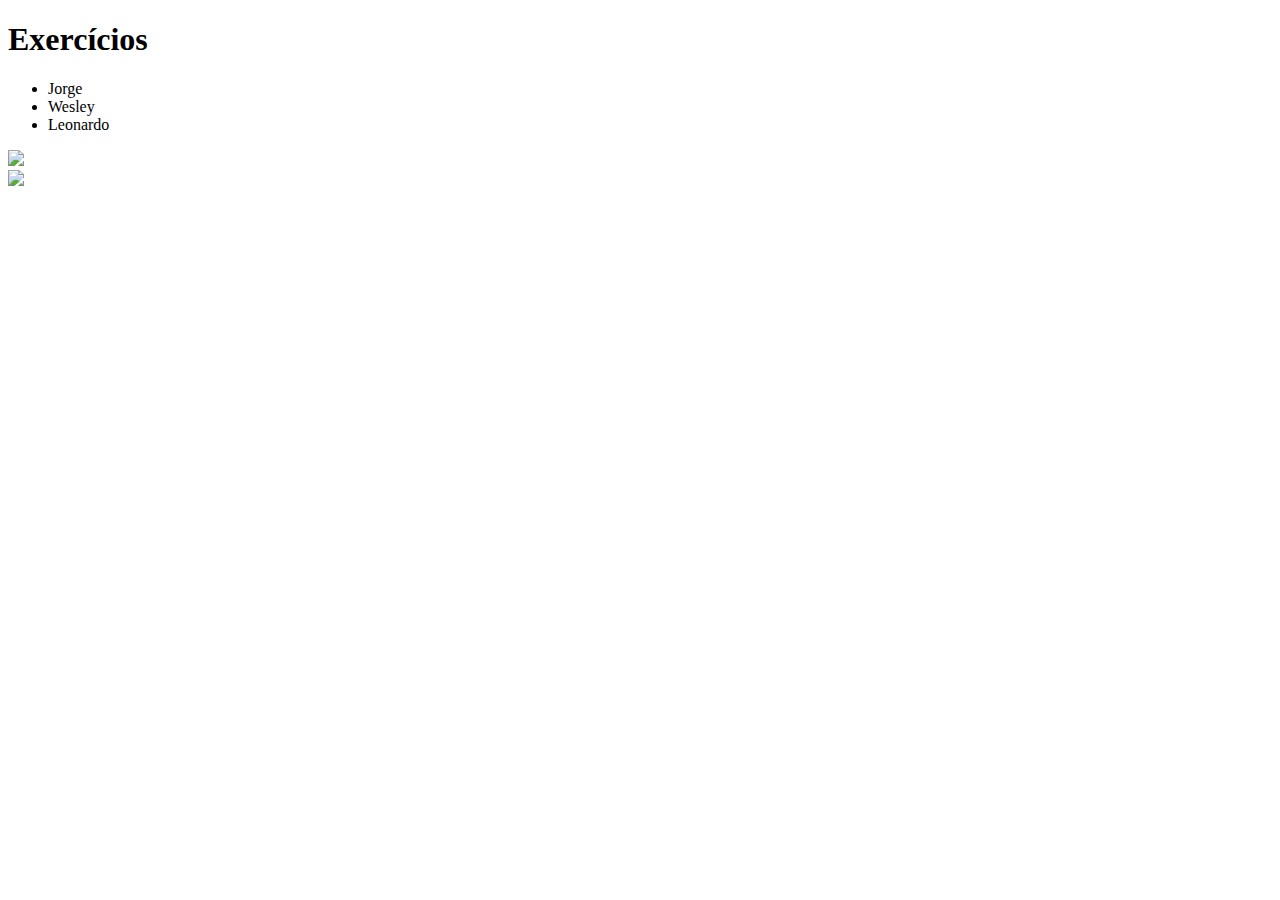
==== bloco_3/dia_1/exercises.html @ e254d314 "Adiciona pasta para exercícios e o primeiro exercício" ====
<!DOCTYPE html>
<html lang="pt-br">
  <head>
    <meta charset="UTF-8">
    <title>HTML</title>
  </head>
  <body>
    <h1>Exercícios</h1>
   
     <ul>
         <li>Jorge</li>
          <li>Wesley</li>
          <li>Leonardo</li>
     </ul>
     <img src="https://www.google.com.br/images/branding/googlelogo/1x/googlelogo_color_272x92dp.png" width="300px" ><br>
     <img src="/home/edmilson/Downloads/IMG-0598-Facetune-10-01-2021-19-03-46.jpg" width="300px">
  </body>
</html>
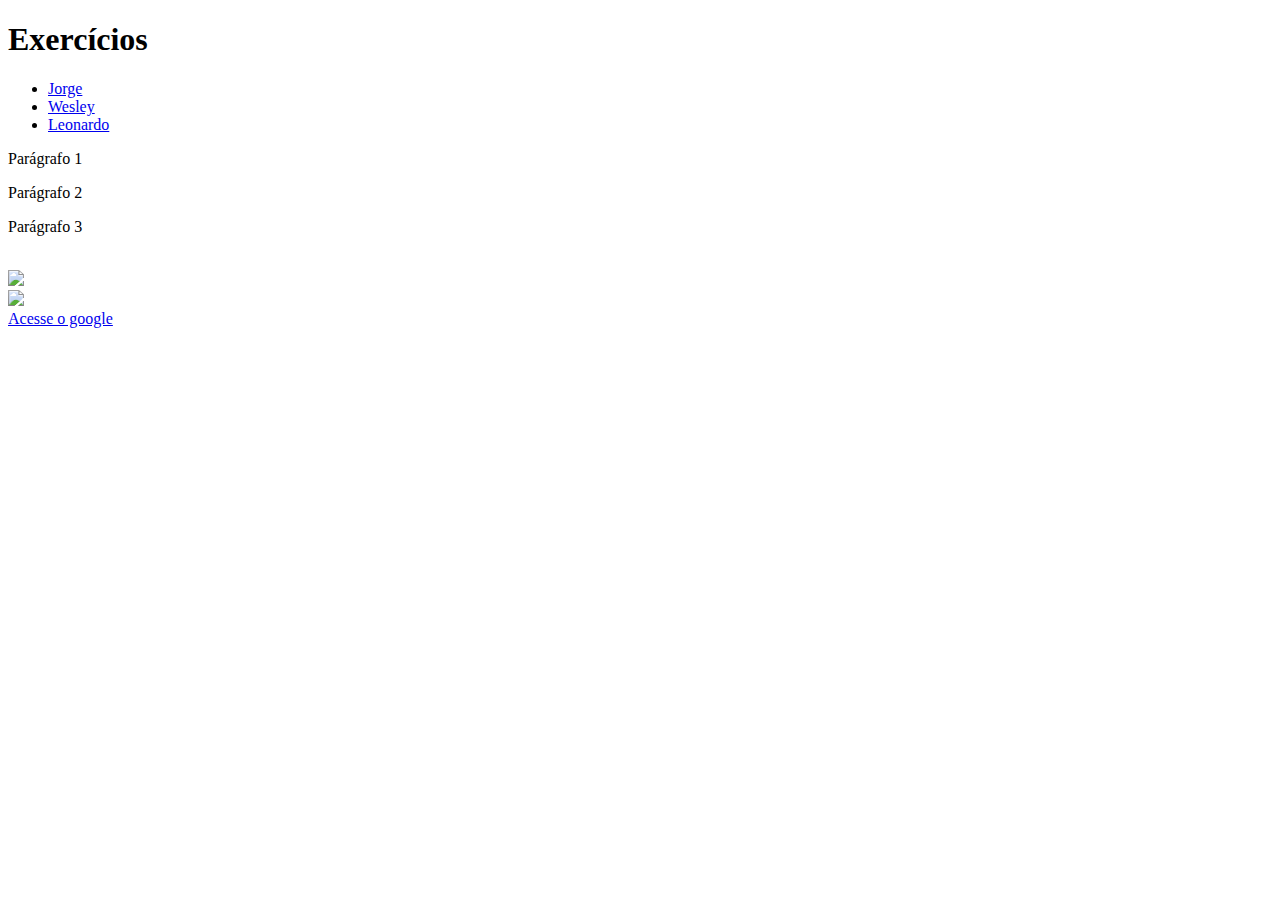
==== commit 1608c053: "adiciona a continuação do exercício do bloco 3" ====
--- a/bloco_3/dia_1/exercises.html
+++ b/bloco_3/dia_1/exercises.html
@@ -8,11 +8,16 @@
     <h1>Exercícios</h1>
    
      <ul>
-         <li>Jorge</li>
-          <li>Wesley</li>
-          <li>Leonardo</li>
+         <li><a href="um">Jorge</a></li>
+          <li><a href="dois">Wesley</a></li>
+          <li><a href="três">Leonardo</a></li>
      </ul>
+     <p id="um">Parágrafo 1</p>
+     <p id="dois">Parágrafo 2</p>
+     <p id="três">Parágrafo 3</p><br>
      <img src="https://www.google.com.br/images/branding/googlelogo/1x/googlelogo_color_272x92dp.png" width="300px" ><br>
-     <img src="/home/edmilson/Downloads/IMG-0598-Facetune-10-01-2021-19-03-46.jpg" width="300px">
+     <img src="/home/edmilson/Downloads/IMG-0598-Facetune-10-01-2021-19-03-46.jpg" width="300px"><br>
+     <a href="https://www.google.com.br/" target="_blank">Acesse o google</a>
+
   </body>
 </html>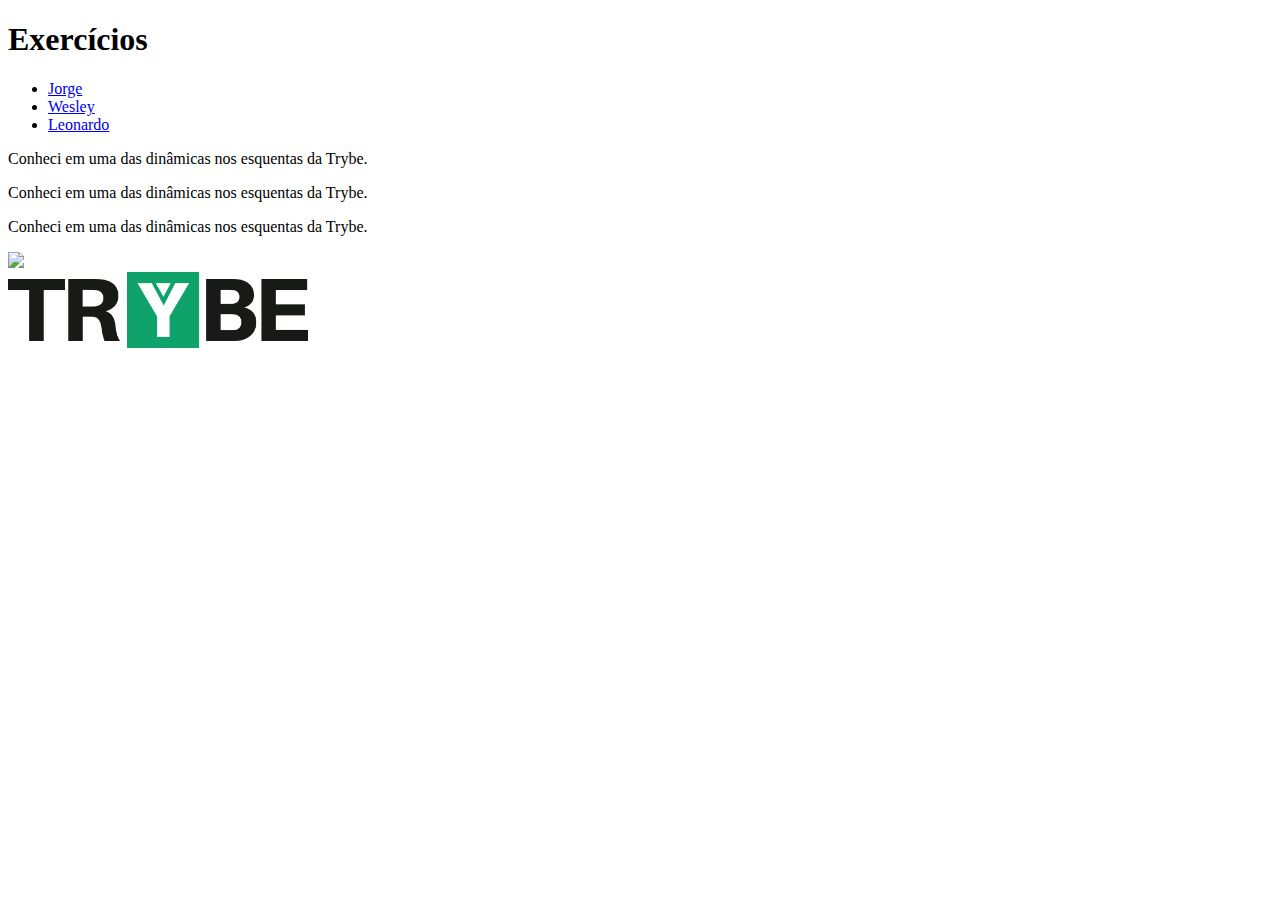
==== commit 44476abe: "Adiciona o último exercício" ====
--- a/bloco_3/dia_1/exercises.html
+++ b/bloco_3/dia_1/exercises.html
@@ -8,16 +8,21 @@
     <h1>Exercícios</h1>
    
      <ul>
-         <li><a href="um">Jorge</a></li>
-          <li><a href="dois">Wesley</a></li>
-          <li><a href="três">Leonardo</a></li>
+         <li><a href="one">Jorge</a></li>
+          <li><a href="two">Wesley</a></li>
+          <li><a href="tree">Leonardo</a></li>
      </ul>
-     <p id="um">Parágrafo 1</p>
-     <p id="dois">Parágrafo 2</p>
-     <p id="três">Parágrafo 3</p><br>
+     <p id="one">
+       Conheci em uma das dinâmicas nos esquentas da Trybe.
+     </p>
+     <p id="two">
+      Conheci em uma das dinâmicas nos esquentas da Trybe.
+     </p>
+     <p id="tree">
+      Conheci em uma das dinâmicas nos esquentas da Trybe.
+     </p>
      <img src="https://www.google.com.br/images/branding/googlelogo/1x/googlelogo_color_272x92dp.png" width="300px" ><br>
-     <img src="/home/edmilson/Downloads/IMG-0598-Facetune-10-01-2021-19-03-46.jpg" width="300px"><br>
-     <a href="https://www.google.com.br/" target="_blank">Acesse o google</a>
 
+     <img src="trybe_logo.png" width="300px">
   </body>
 </html>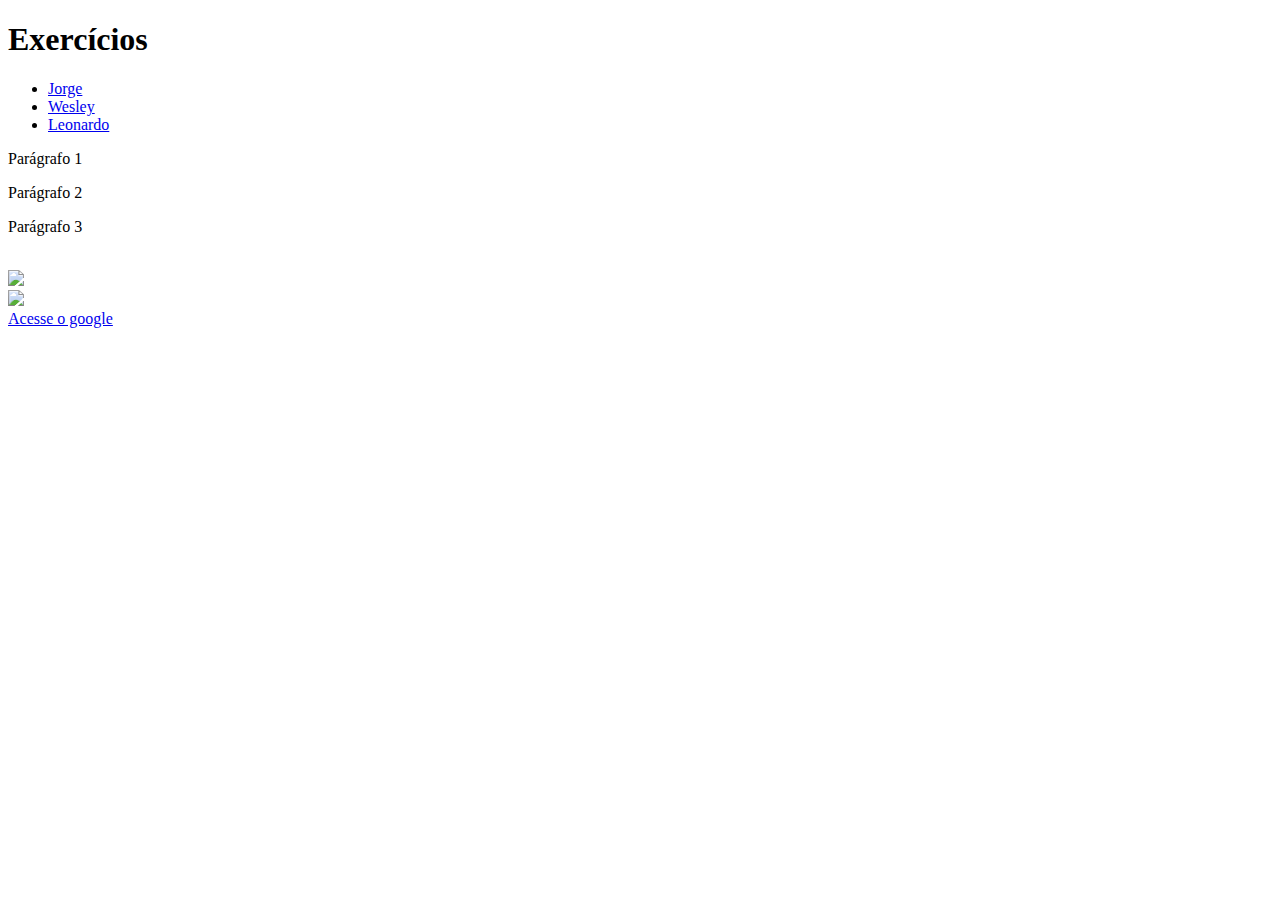
==== commit 0345c472: "Merge pull request #4 from EdmilsonBernardo/exercises/3.1" ====
--- a/bloco_3/dia_1/exercises.html
+++ b/bloco_3/dia_1/exercises.html
@@ -8,21 +8,16 @@
     <h1>Exercícios</h1>
    
      <ul>
-         <li><a href="one">Jorge</a></li>
-          <li><a href="two">Wesley</a></li>
-          <li><a href="tree">Leonardo</a></li>
+         <li><a href="um">Jorge</a></li>
+          <li><a href="dois">Wesley</a></li>
+          <li><a href="três">Leonardo</a></li>
      </ul>
-     <p id="one">
-       Conheci em uma das dinâmicas nos esquentas da Trybe.
-     </p>
-     <p id="two">
-      Conheci em uma das dinâmicas nos esquentas da Trybe.
-     </p>
-     <p id="tree">
-      Conheci em uma das dinâmicas nos esquentas da Trybe.
-     </p>
+     <p id="um">Parágrafo 1</p>
+     <p id="dois">Parágrafo 2</p>
+     <p id="três">Parágrafo 3</p><br>
      <img src="https://www.google.com.br/images/branding/googlelogo/1x/googlelogo_color_272x92dp.png" width="300px" ><br>
+     <img src="/home/edmilson/Downloads/IMG-0598-Facetune-10-01-2021-19-03-46.jpg" width="300px"><br>
+     <a href="https://www.google.com.br/" target="_blank">Acesse o google</a>
 
-     <img src="trybe_logo.png" width="300px">
   </body>
 </html>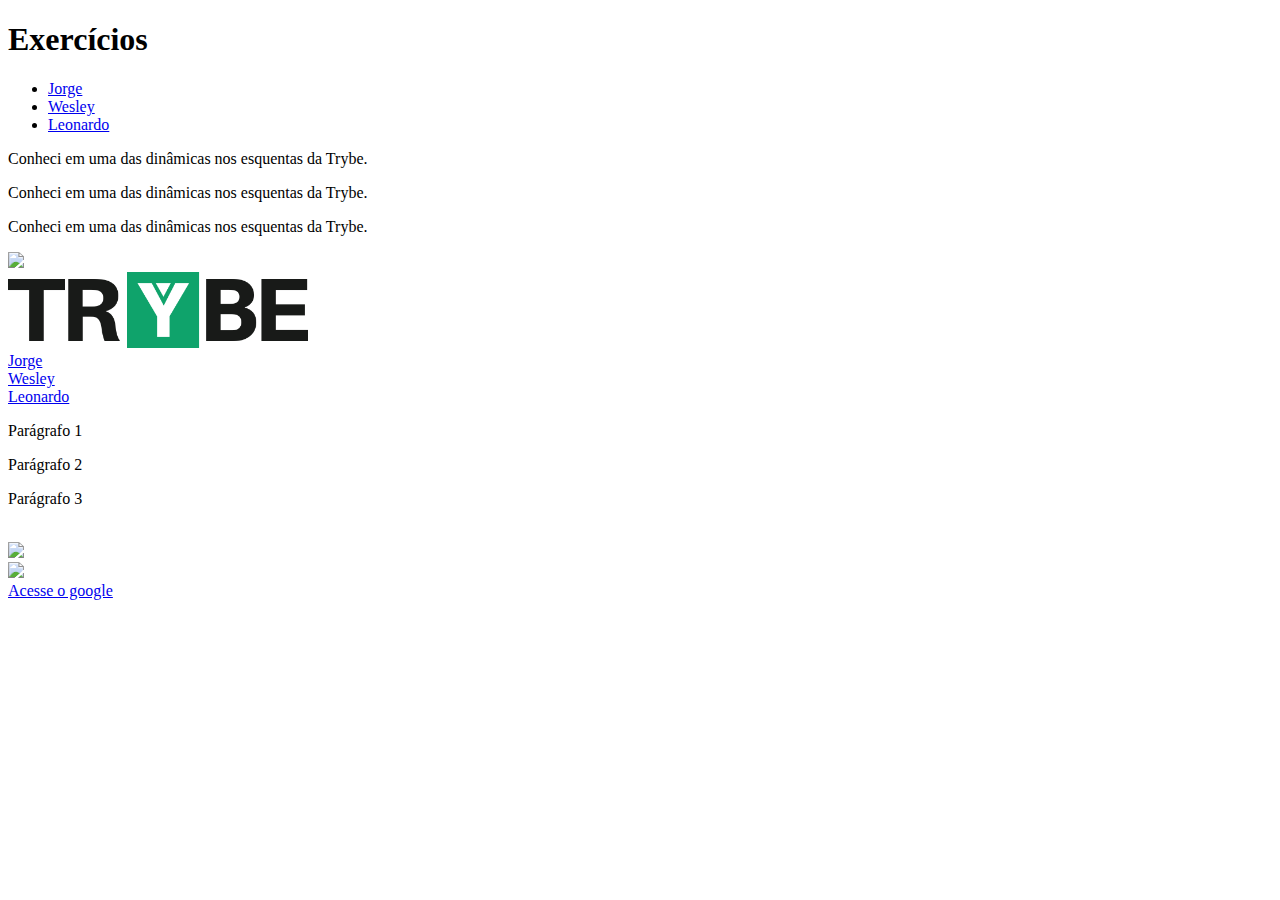
==== commit 58c3b5e7: "Merge branch 'master' into exercises/3.3" ====
--- a/bloco_3/dia_1/exercises.html
+++ b/bloco_3/dia_1/exercises.html
@@ -8,6 +8,22 @@
     <h1>Exercícios</h1>
    
      <ul>
+         <li><a href="one">Jorge</a></li>
+          <li><a href="two">Wesley</a></li>
+          <li><a href="tree">Leonardo</a></li>
+     </ul>
+     <p id="one">
+       Conheci em uma das dinâmicas nos esquentas da Trybe.
+     </p>
+     <p id="two">
+      Conheci em uma das dinâmicas nos esquentas da Trybe.
+     </p>
+     <p id="tree">
+      Conheci em uma das dinâmicas nos esquentas da Trybe.
+     </p>
+     <img src="https://www.google.com.br/images/branding/googlelogo/1x/googlelogo_color_272x92dp.png" width="300px" ><br>
+
+     <img src="trybe_logo.png" width="300px">
          <li><a href="um">Jorge</a></li>
           <li><a href="dois">Wesley</a></li>
           <li><a href="três">Leonardo</a></li>
